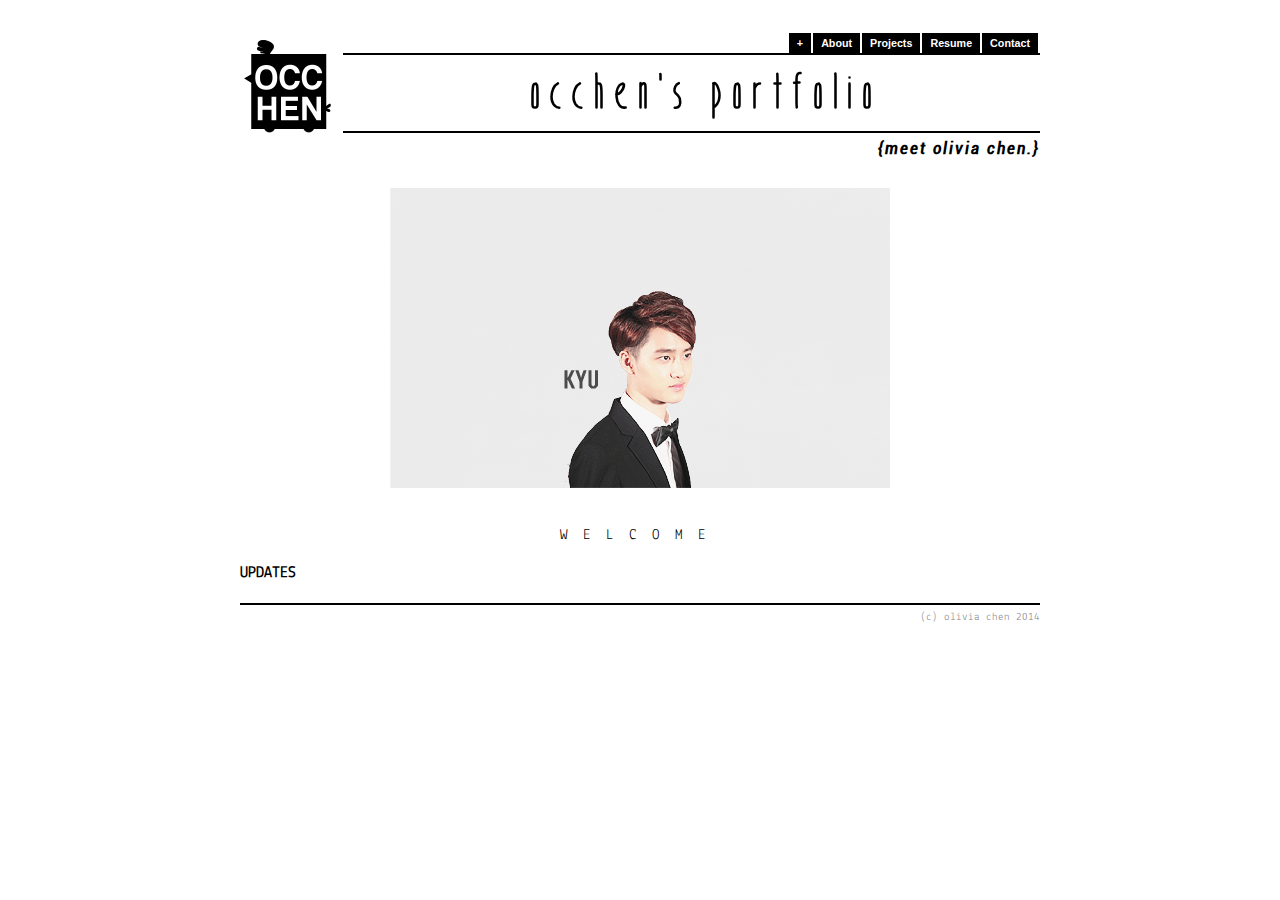
==== index.html @ bbbfbacf "Added footer + resume details" ====
<!DOCTYPE html>
<html>
<head>
	<link rel='stylesheet' href='style.css'/>
	<script src='script.js'></script>
	<title>occhen's portfolio</title>
</head>
<body>
    <div id="main">
        <!--MAIN HEADER CONTENT-->
        <h6 id="contact"><a href="contact.html">Contact</a></h6>
        <h6 id="resume"><a href="resume.html">Resume</a></h6>
        <h6 id="projects"><a href="projects.html">Projects</a></h6>
        <h6 id="about"><a href="about.html">About</a></h6>
        <h6 id="home"><a href="index.html"> + </a></h6>
        <div><h1>occhen's portfolio</h1></div>
        <a href="index.html"><img id="main-logo" src="graphics/Logo-hen.png" height="100" width="100"/></a>
        <h3>{meet olivia chen.}</h3>
        
        <!--HOME PAGE CONTENT-->
        <img id="home-img" src="graphics/test.gif"/>
        <p style="text-align: center; letter-spacing:15px"> WELCOME</p>
        <h4>UPDATES</h4>
    </div>
    
    <!-- FOOTER -->
    <div id="footer">
        (c) olivia chen 2014
    </div>
</body>
</html>
---- style.css ----
body {
   font-family:Lekton, monospace;
}

#main {
    width: 800px;
    margin-left: auto;
    margin-right: auto;
}

#main-logo{
    z-index:2;
    position:absolute;
    margin: -99px 0px 0px 0px
}

#home-img {
    margin-left:auto;
    margin-right:auto;
    display:block;
    margin-bottom: 40px;
}

#footer {
    width: 800px;
    margin-top: 20px;
    margin-left: auto;
    margin-right: auto;
    border-top: 2px solid #000000;
    padding-top: 7px;
    font-size: 8pt;
    color:#878787;
    font-family: Lekton, monospace;
    text-align:right;
        
}

p {
    font-family: Lekton, Lucida Sans Typewriter, Consolas, monospace;
    font-size: 11pt;
    margin: 0px 10px 0px 10px;
    line-height: 1.1;
}

h1 {
    margin: 10px 0px 10px 0px;
    font-family: Bookends, Helvetica, sans-serif;
    padding-left:30px;
    clear:right;
    font-size:37.5pt;
    text-align:center;
    letter-spacing:3px;
}

h3 {
    font-family: Roboto, Consolas, Monaco, Lucida Sans Typewriter, monospace;
    margin: 5px 00px 30px 20px;
    text-align: right;
    letter-spacing:2px;
    font-size:13pt;
}

h5 {
    text-align: center;
}

h6 {
    margin-right:2px;
    float:right;
    font-family: Helvetica, sans-serif;
    text-decoration: none;
    color: #FFFFFF;
    background-color: #000000;
    padding: 4px;
    padding-left:8px;
    padding-right:8px;
    margin-bottom:0px;
    z-index:-10;
}

#home:hover {
    background-color: #00FFBF;
}

#about:hover {
    background-color: #5500FF;
}

#projects:hover {
    background-color: #FF0066;
}

#resume:hover {
    background-color: #00BFFF;
}

#contact:hover {
    background-color: #80FF00;
}

h6 a {
    text-decoration: none;
}

h6 a:visited, a:link {
    color: #FFFFFF;
}

div div {
    clear:both;
    border-bottom:2px solid #000000; 
    border-top: 2px solid #000000;
    margin-left:103px;
}

div ul li {
    line-height:1;
    font-size:10pt;
}

li a {
    text-decoration:none;
    color: #FCBD35;
}

li a:link {
    color: #FCBD35;
}

li a:visited {
    color: #D4D4D4;
}

table {
    margin-left: auto;
    margin-right: auto;
}

tr h5 {
    margin: 10px 0px 0px 0px;
    font-size: 14px;
    border-top: 1px solid #EDEDED;
    border-bottom: 1px solid #EDEDED;
}

td {
    font-size: 13px;
}

td ul li {
    line-height:1;
    font-size:10pt;
    list-style-type: square;
}

@font-face{
    font-family: Bookends;
    src:url(fonts/BookendsWithAccents.ttf);
    font-weight:normal;
}

@font-face{
    font-family: Lekton;
    src:url(fonts/Lekton-Regular.ttf);
    font-weight:normal;
}

@font-face{
    font-family: Roboto;
    src:url(fonts/Roboto-CondensedItalic.ttf);
    font-weight:normal;
}
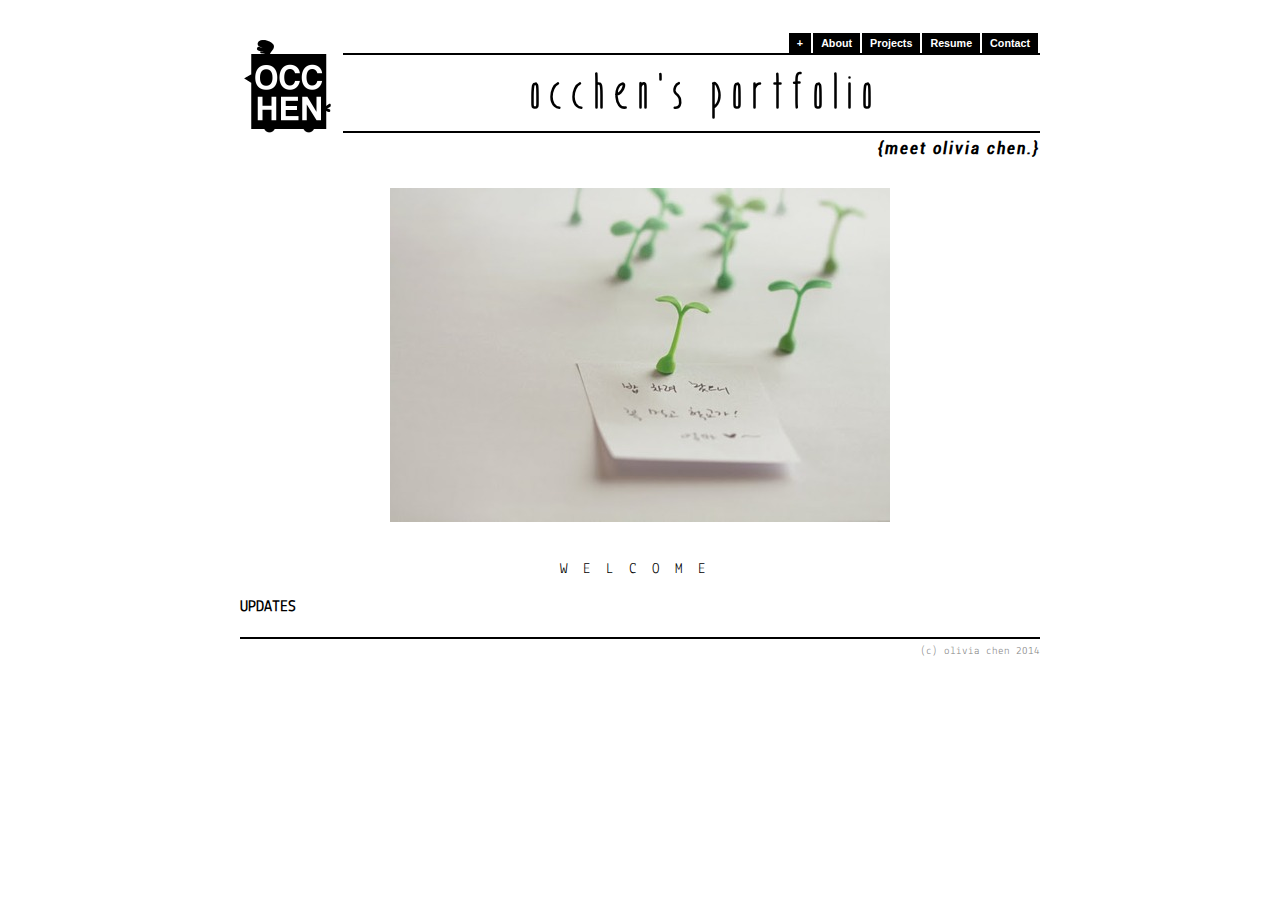
==== commit 994236b4: "Added Footer + Updated Resume" ====
--- a/index.html
+++ b/index.html
@@ -18,7 +18,7 @@
         <h3>{meet olivia chen.}</h3>
         
         <!--HOME PAGE CONTENT-->
-        <img id="home-img" src="graphics/test.gif"/>
+        <img id="home-img" src="graphics/test.jpg"/>
         <p style="text-align: center; letter-spacing:15px"> WELCOME</p>
         <h4>UPDATES</h4>
     </div>
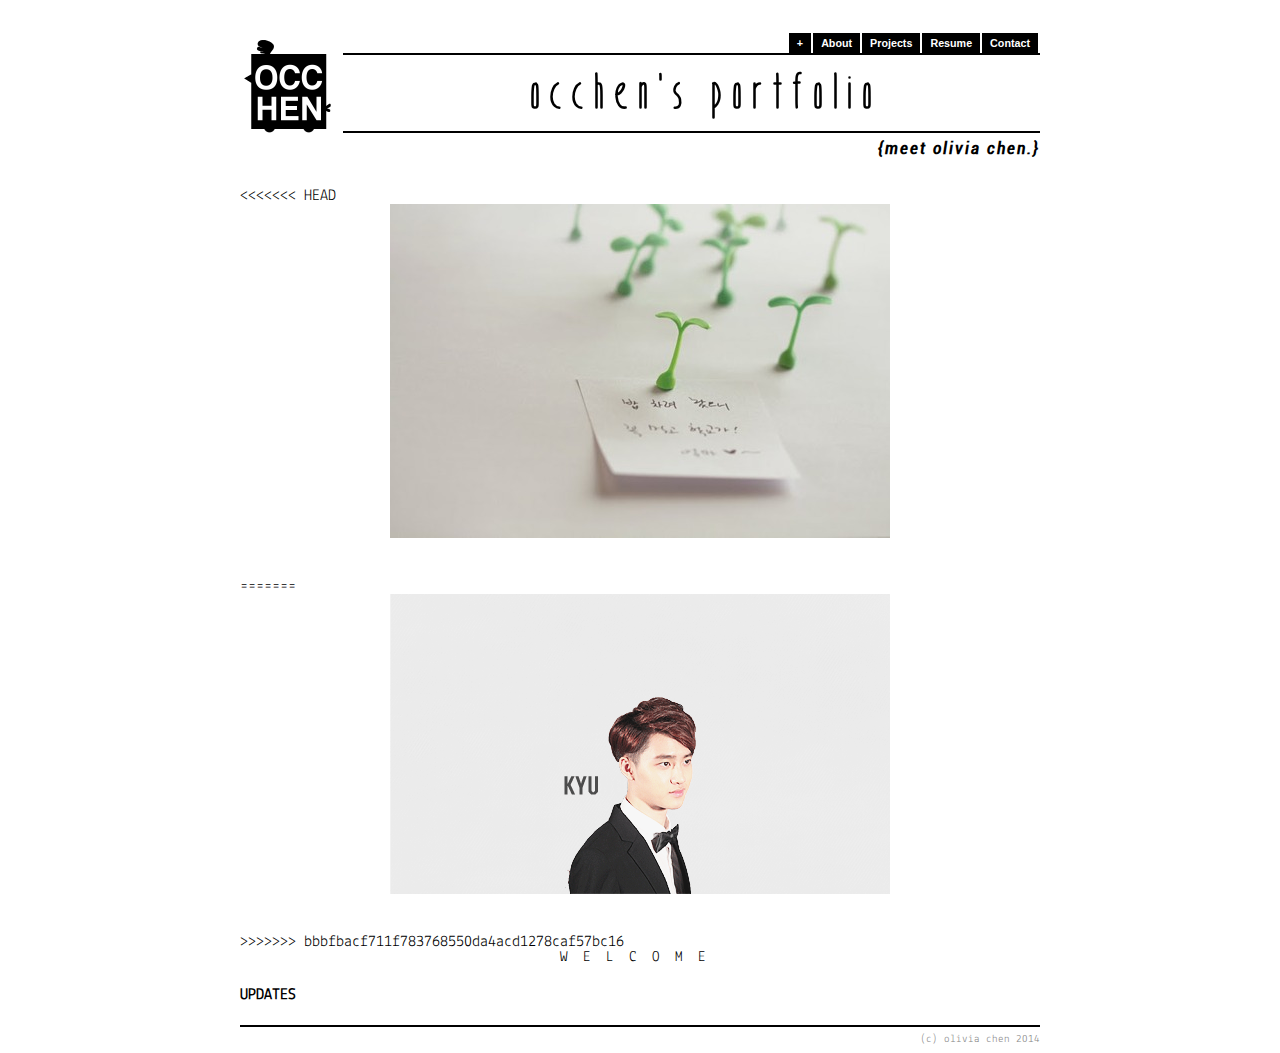
==== commit c028fda6: "Merge branch 'master' of https://github.com/occhen11/occhen11.github.io" ====
--- a/index.html
+++ b/index.html
@@ -18,7 +18,11 @@
         <h3>{meet olivia chen.}</h3>
         
         <!--HOME PAGE CONTENT-->
+<<<<<<< HEAD
         <img id="home-img" src="graphics/test.jpg"/>
+=======
+        <img id="home-img" src="graphics/test.gif"/>
+>>>>>>> bbbfbacf711f783768550da4acd1278caf57bc16
         <p style="text-align: center; letter-spacing:15px"> WELCOME</p>
         <h4>UPDATES</h4>
     </div>
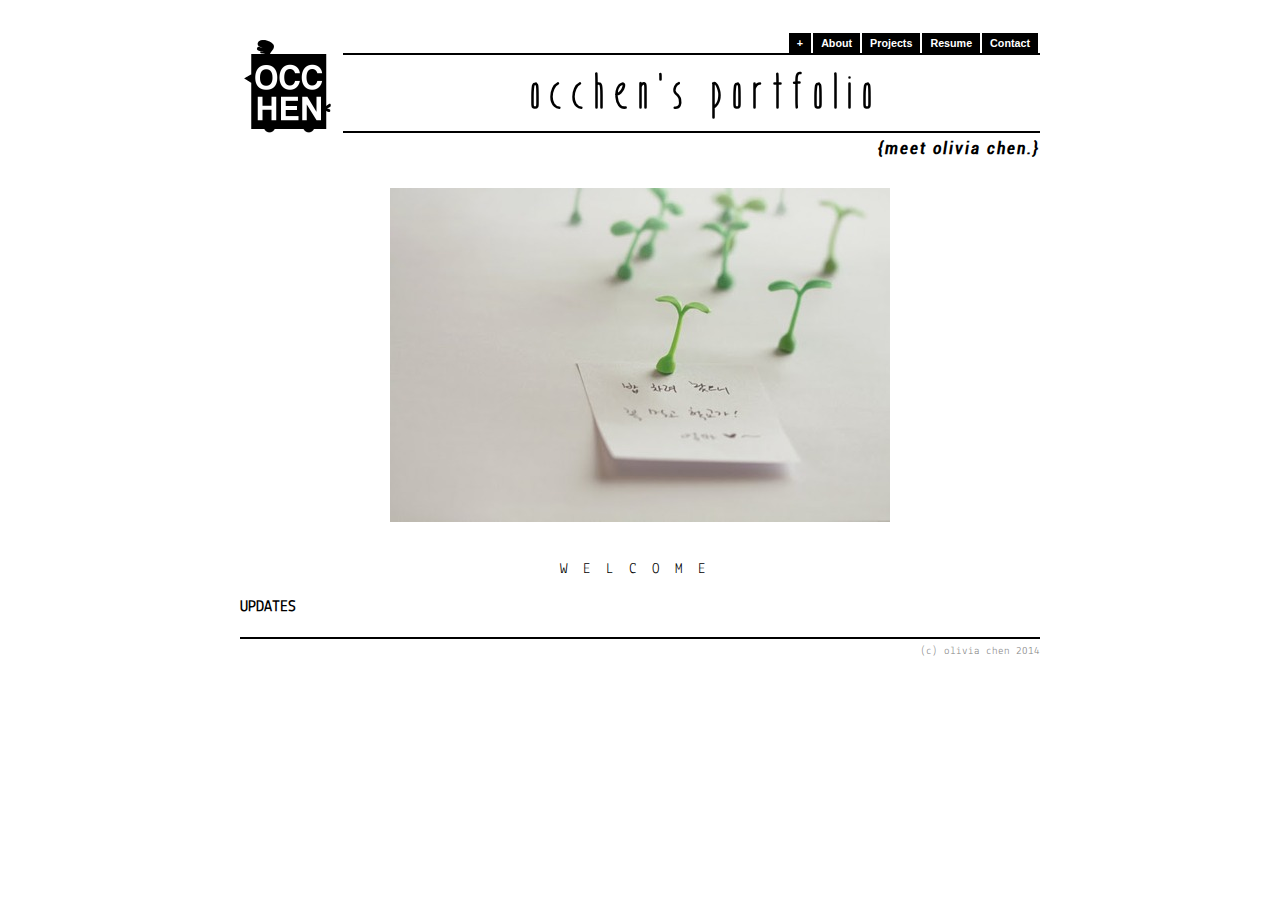
==== commit 57205d2a: "Fixing index.html to .jpg" ====
--- a/index.html
+++ b/index.html
@@ -18,11 +18,7 @@
         <h3>{meet olivia chen.}</h3>
         
         <!--HOME PAGE CONTENT-->
-<<<<<<< HEAD
         <img id="home-img" src="graphics/test.jpg"/>
-=======
-        <img id="home-img" src="graphics/test.gif"/>
->>>>>>> bbbfbacf711f783768550da4acd1278caf57bc16
         <p style="text-align: center; letter-spacing:15px"> WELCOME</p>
         <h4>UPDATES</h4>
     </div>
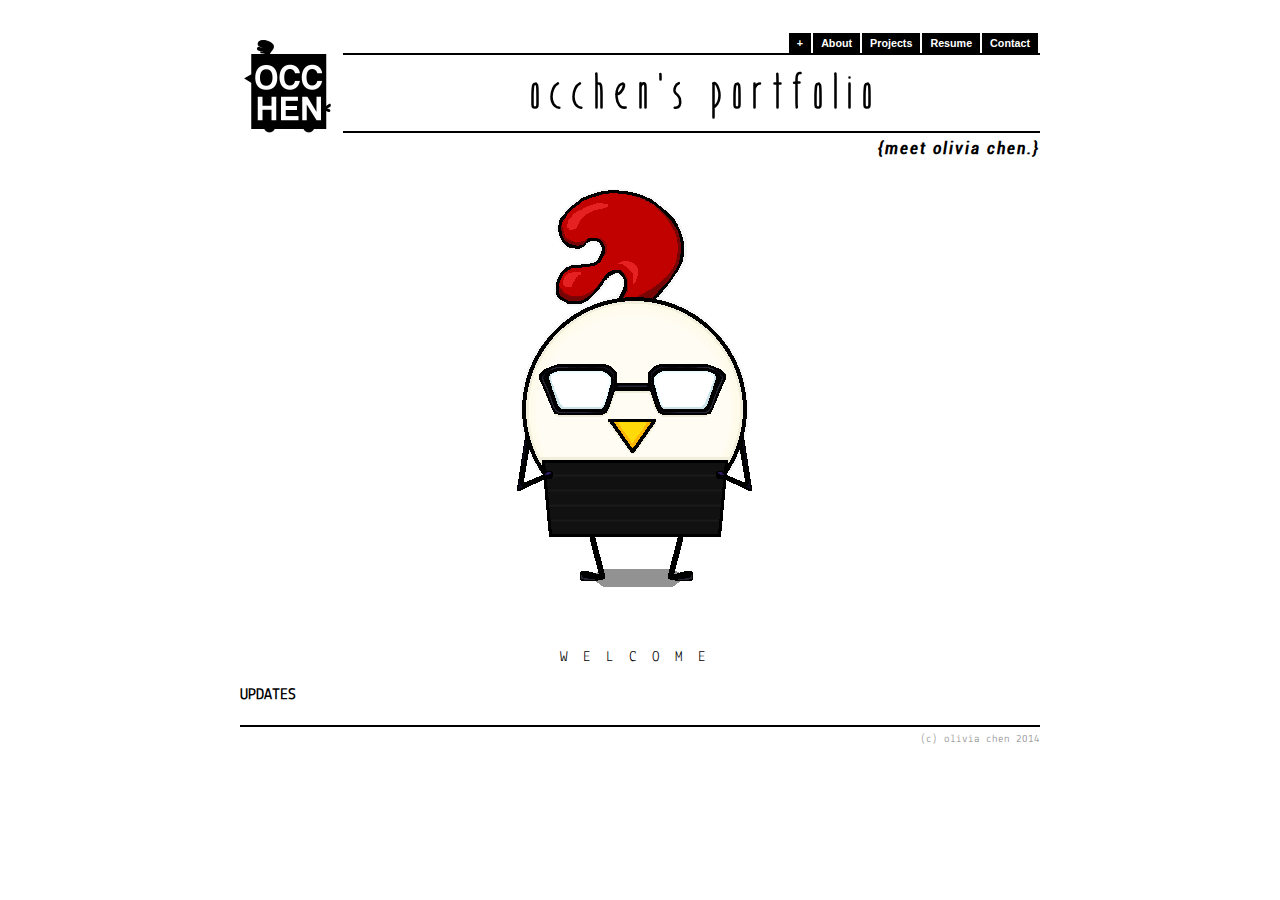
==== commit 33cf23a4: "Added contact info" ====
--- a/index.html
+++ b/index.html
@@ -18,7 +18,7 @@
         <h3>{meet olivia chen.}</h3>
         
         <!--HOME PAGE CONTENT-->
-        <img id="home-img" src="graphics/test.jpg"/>
+        <img id="cent-img" src="graphics/hen-pixel.png" style="margin-bottom: 40px;"/>
         <p style="text-align: center; letter-spacing:15px"> WELCOME</p>
         <h4>UPDATES</h4>
     </div>
--- a/style.css
+++ b/style.css
@@ -14,11 +14,10 @@
     margin: -99px 0px 0px 0px
 }
 
-#home-img {
+#cent-img {
     margin-left:auto;
     margin-right:auto;
     display:block;
-    margin-bottom: 40px;
 }
 
 #footer {
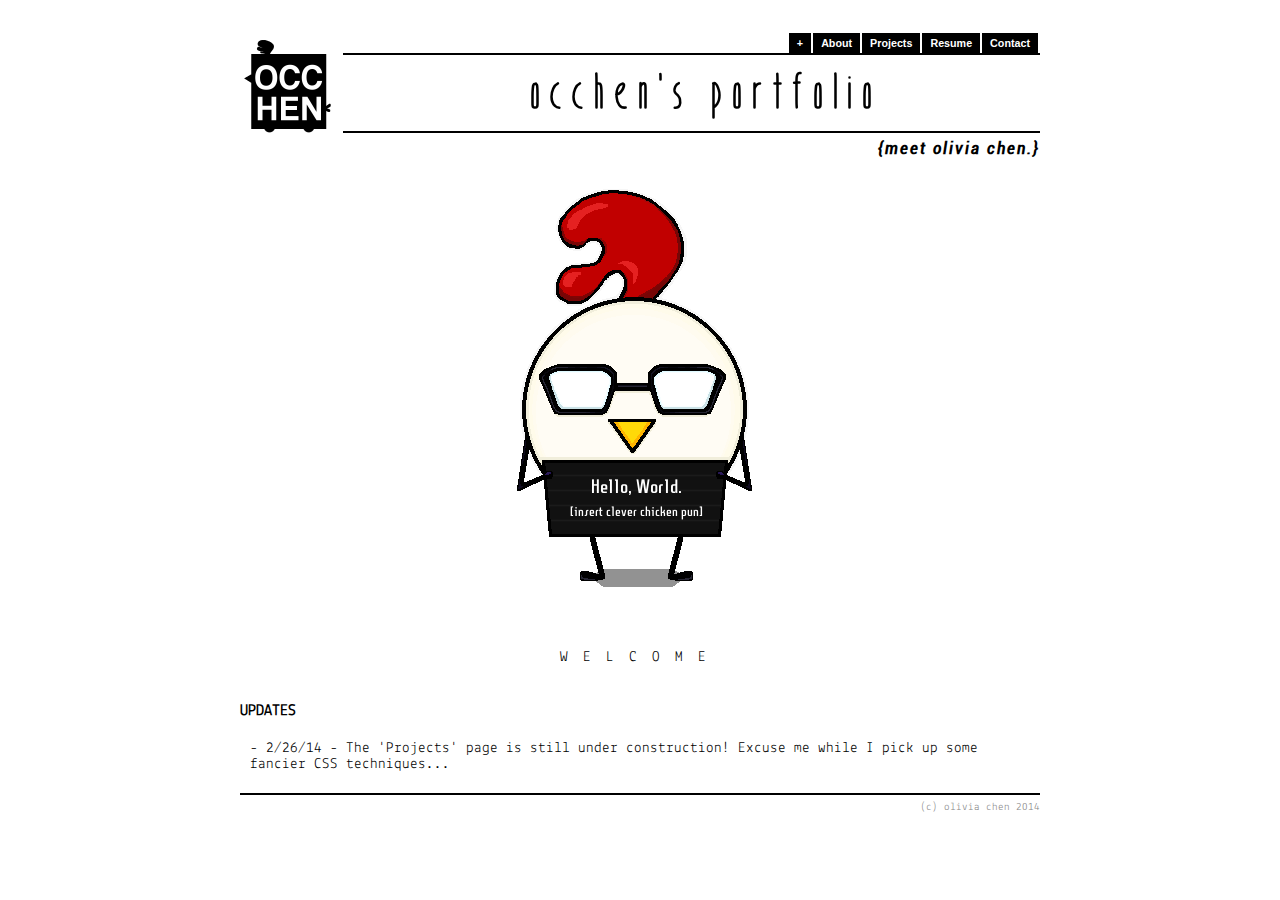
==== commit d4ce5461: "Project page and bio update" ====
--- a/index.html
+++ b/index.html
@@ -13,14 +13,16 @@
         <h6 id="projects"><a href="projects.html">Projects</a></h6>
         <h6 id="about"><a href="about.html">About</a></h6>
         <h6 id="home"><a href="index.html"> + </a></h6>
-        <div><h1>occhen's portfolio</h1></div>
+        <div id="header"><h1>occhen's portfolio</h1></div>
         <a href="index.html"><img id="main-logo" src="graphics/Logo-hen.png" height="100" width="100"/></a>
         <h3>{meet olivia chen.}</h3>
         
         <!--HOME PAGE CONTENT-->
-        <img id="cent-img" src="graphics/hen-pixel.png" style="margin-bottom: 40px;"/>
+        <img id="cent-img" src="graphics/hen-pixel_msg_3.png" style="margin-bottom: 40px;" title="I hope you like chic code. (Or bad yolks... *snort*)"/>
         <p style="text-align: center; letter-spacing:15px"> WELCOME</p>
+        <br>
         <h4>UPDATES</h4>
+        <p> - 2/26/14 - The 'Projects' page is still under construction! Excuse me while I pick up some fancier CSS techniques... </p>
     </div>
     
     <!-- FOOTER -->
--- a/style.css
+++ b/style.css
@@ -105,7 +105,65 @@
     color: #FFFFFF;
 }
 
-div div {
+#project-box {
+    width: 125px;
+    height: 125px;
+    overflow: hidden;
+    -webkit-transition: all 2s ease;
+    -moz-transition: all 2s ease;
+    -o-transition: all 2s ease;
+}
+
+#project-box:hover {
+    width:600px;
+    height: 125px;
+}
+
+#project-box img {
+    position: absolute;
+    opacity: 0.7;
+    filter:alpha(opacity=60);
+    -moz-opacity: 0.6;
+    -moz-opacity: 0.6;
+    -webkit-transition: all 0.7s ease;
+    -moz-transition: all 0.7s ease;
+    -o-transition: all 0.7s ease;
+}
+
+#project-box img:hover {
+    opacity: 1;
+    filter:alpha(opacity=100);
+    -moz-opacity: 1;
+    -webkit-transition: all 0.7s ease;
+    -moz-transition: all 0.7s ease;
+    -o-transition: all 0.7s ease;
+    box-shadow: 1px 1px 1px 1px #888;
+}
+
+#project-info {
+    display:inline-block;
+    background: #E8E8E8;
+    position: relative;
+    left:130px;
+    padding: 3px;
+    width:200px;
+    height: 125px;
+}
+
+#project-info a {
+    color: #D64551;
+}
+
+#project-info span {
+    color: #3EC6F3;
+    font-size: 10pt;
+}
+
+#project-info p {
+    font-size: 11pt
+}
+
+#header {
     clear:both;
     border-bottom:2px solid #000000; 
     border-top: 2px solid #000000;
@@ -117,16 +175,16 @@
     font-size:10pt;
 }
 
-li a {
+p a, li a {
     text-decoration:none;
     color: #FCBD35;
 }
 
-li a:link {
+p a:link, li a:link {
     color: #FCBD35;
 }
 
-li a:visited {
+p a:visited, li a:visited {
     color: #D4D4D4;
 }
 
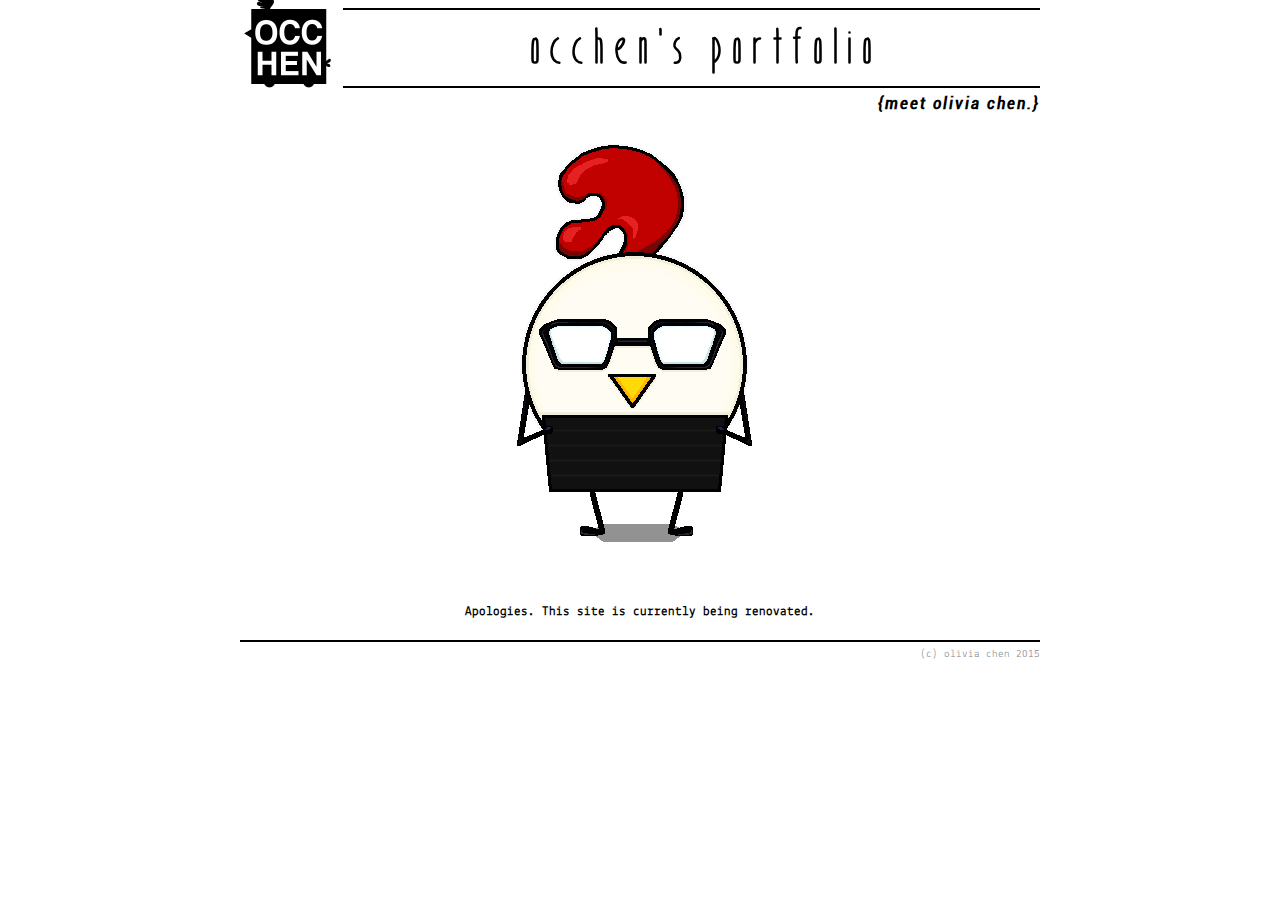
==== commit c1542145: "modified index --> static, under construction page" ====
--- a/index.html
+++ b/index.html
@@ -1,33 +1,33 @@
-<!DOCTYPE html>
-<html>
-<head>
-	<link rel='stylesheet' href='style.css'/>
-	<script src='script.js'></script>
-	<title>occhen's portfolio</title>
-</head>
-<body>
-    <div id="main">
-        <!--MAIN HEADER CONTENT-->
-        <h6 id="contact"><a href="contact.html">Contact</a></h6>
-        <h6 id="resume"><a href="resume.html">Resume</a></h6>
-        <h6 id="projects"><a href="projects.html">Projects</a></h6>
-        <h6 id="about"><a href="about.html">About</a></h6>
-        <h6 id="home"><a href="index.html"> + </a></h6>
-        <div id="header"><h1>occhen's portfolio</h1></div>
-        <a href="index.html"><img id="main-logo" src="graphics/Logo-hen.png" height="100" width="100"/></a>
-        <h3>{meet olivia chen.}</h3>
-        
-        <!--HOME PAGE CONTENT-->
-        <img id="cent-img" src="graphics/hen-pixel_msg_3.png" style="margin-bottom: 40px;" title="I hope you like chic code. (Or bad yolks... *snort*)"/>
-        <p style="text-align: center; letter-spacing:15px"> WELCOME</p>
-        <br>
-        <h4>UPDATES</h4>
-        <p> - 2/26/14 - The 'Projects' page is still under construction! Excuse me while I pick up some fancier CSS techniques... </p>
-    </div>
-    
-    <!-- FOOTER -->
-    <div id="footer">
-        (c) olivia chen 2014
-    </div>
-</body>
+<!DOCTYPE html>
+<html>
+<head>
+	<link rel='stylesheet' href='style.css'/>
+	<script src='script.js'></script>
+	<title>occhen's portfolio</title>
+</head>
+<body>
+    <div id="main">
+        <!--MAIN HEADER CONTENT-->
+        <!--<h6 id="contact"><a href="contact.html">Contact</a></h6>
+        <h6 id="resume"><a href="resume.html">Resume</a></h6>
+        <h6 id="projects"><a href="projects.html">Projects</a></h6>
+        <h6 id="about"><a href="about.html">About</a></h6>
+        <h6 id="home"><a href="index.html"> + </a></h6>-->
+        <div id="header"><h1>occhen's portfolio</h1></div>
+        <a href="index.html"><img id="main-logo" src="graphics/Logo-hen.png" height="100" width="100"/></a>
+        <h3>{meet olivia chen.}</h3>
+        
+        <!--HOME PAGE CONTENT-->
+        <img id="cent-img" src="graphics/hen-pixel_msg.png" style="margin-bottom: 40px;" title="#staychic"/>
+        <!--<p style="text-align: center; letter-spacing:15px"> WELCOME</p>
+        <br>-->
+        <h5>Apologies. This site is currently being renovated. </h5>
+        <!--<p></p>-->
+    </div>
+    
+    <!-- FOOTER -->
+    <div id="footer">
+        (c) olivia chen 2015
+    </div>
+</body>
 </html>--- a/style.css
+++ b/style.css
@@ -1,229 +1,229 @@
-body {
-   font-family:Lekton, monospace;
-}
-
-#main {
-    width: 800px;
-    margin-left: auto;
-    margin-right: auto;
-}
-
-#main-logo{
-    z-index:2;
-    position:absolute;
-    margin: -99px 0px 0px 0px
-}
-
-#cent-img {
-    margin-left:auto;
-    margin-right:auto;
-    display:block;
-}
-
-#footer {
-    width: 800px;
-    margin-top: 20px;
-    margin-left: auto;
-    margin-right: auto;
-    border-top: 2px solid #000000;
-    padding-top: 7px;
-    font-size: 8pt;
-    color:#878787;
-    font-family: Lekton, monospace;
-    text-align:right;
-        
-}
-
-p {
-    font-family: Lekton, Lucida Sans Typewriter, Consolas, monospace;
-    font-size: 11pt;
-    margin: 0px 10px 0px 10px;
-    line-height: 1.1;
-}
-
-h1 {
-    margin: 10px 0px 10px 0px;
-    font-family: Bookends, Helvetica, sans-serif;
-    padding-left:30px;
-    clear:right;
-    font-size:37.5pt;
-    text-align:center;
-    letter-spacing:3px;
-}
-
-h3 {
-    font-family: Roboto, Consolas, Monaco, Lucida Sans Typewriter, monospace;
-    margin: 5px 00px 30px 20px;
-    text-align: right;
-    letter-spacing:2px;
-    font-size:13pt;
-}
-
-h5 {
-    text-align: center;
-}
-
-h6 {
-    margin-right:2px;
-    float:right;
-    font-family: Helvetica, sans-serif;
-    text-decoration: none;
-    color: #FFFFFF;
-    background-color: #000000;
-    padding: 4px;
-    padding-left:8px;
-    padding-right:8px;
-    margin-bottom:0px;
-    z-index:-10;
-}
-
-#home:hover {
-    background-color: #00FFBF;
-}
-
-#about:hover {
-    background-color: #5500FF;
-}
-
-#projects:hover {
-    background-color: #FF0066;
-}
-
-#resume:hover {
-    background-color: #00BFFF;
-}
-
-#contact:hover {
-    background-color: #80FF00;
-}
-
-h6 a {
-    text-decoration: none;
-}
-
-h6 a:visited, a:link {
-    color: #FFFFFF;
-}
-
-#project-box {
-    width: 125px;
-    height: 125px;
-    overflow: hidden;
-    -webkit-transition: all 2s ease;
-    -moz-transition: all 2s ease;
-    -o-transition: all 2s ease;
-}
-
-#project-box:hover {
-    width:600px;
-    height: 125px;
-}
-
-#project-box img {
-    position: absolute;
-    opacity: 0.7;
-    filter:alpha(opacity=60);
-    -moz-opacity: 0.6;
-    -moz-opacity: 0.6;
-    -webkit-transition: all 0.7s ease;
-    -moz-transition: all 0.7s ease;
-    -o-transition: all 0.7s ease;
-}
-
-#project-box img:hover {
-    opacity: 1;
-    filter:alpha(opacity=100);
-    -moz-opacity: 1;
-    -webkit-transition: all 0.7s ease;
-    -moz-transition: all 0.7s ease;
-    -o-transition: all 0.7s ease;
-    box-shadow: 1px 1px 1px 1px #888;
-}
-
-#project-info {
-    display:inline-block;
-    background: #E8E8E8;
-    position: relative;
-    left:130px;
-    padding: 3px;
-    width:200px;
-    height: 125px;
-}
-
-#project-info a {
-    color: #D64551;
-}
-
-#project-info span {
-    color: #3EC6F3;
-    font-size: 10pt;
-}
-
-#project-info p {
-    font-size: 11pt
-}
-
-#header {
-    clear:both;
-    border-bottom:2px solid #000000; 
-    border-top: 2px solid #000000;
-    margin-left:103px;
-}
-
-div ul li {
-    line-height:1;
-    font-size:10pt;
-}
-
-p a, li a {
-    text-decoration:none;
-    color: #FCBD35;
-}
-
-p a:link, li a:link {
-    color: #FCBD35;
-}
-
-p a:visited, li a:visited {
-    color: #D4D4D4;
-}
-
-table {
-    margin-left: auto;
-    margin-right: auto;
-}
-
-tr h5 {
-    margin: 10px 0px 0px 0px;
-    font-size: 14px;
-    border-top: 1px solid #EDEDED;
-    border-bottom: 1px solid #EDEDED;
-}
-
-td {
-    font-size: 13px;
-}
-
-td ul li {
-    line-height:1;
-    font-size:10pt;
-    list-style-type: square;
-}
-
-@font-face{
-    font-family: Bookends;
-    src:url(fonts/BookendsWithAccents.ttf);
-    font-weight:normal;
-}
-
-@font-face{
-    font-family: Lekton;
-    src:url(fonts/Lekton-Regular.ttf);
-    font-weight:normal;
-}
-
-@font-face{
-    font-family: Roboto;
-    src:url(fonts/Roboto-CondensedItalic.ttf);
-    font-weight:normal;
+body {
+   font-family:Lekton, monospace;
+}
+
+#main {
+    width: 800px;
+    margin-left: auto;
+    margin-right: auto;
+}
+
+#main-logo{
+    z-index:2;
+    position:absolute;
+    margin: -99px 0px 0px 0px
+}
+
+#cent-img {
+    margin-left:auto;
+    margin-right:auto;
+    display:block;
+}
+
+#footer {
+    width: 800px;
+    margin-top: 20px;
+    margin-left: auto;
+    margin-right: auto;
+    border-top: 2px solid #000000;
+    padding-top: 7px;
+    font-size: 8pt;
+    color:#878787;
+    font-family: Lekton, monospace;
+    text-align:right;
+        
+}
+
+p {
+    font-family: Lekton, Lucida Sans Typewriter, Consolas, monospace;
+    font-size: 11pt;
+    margin: 0px 10px 0px 10px;
+    line-height: 1.1;
+}
+
+h1 {
+    margin: 10px 0px 10px 0px;
+    font-family: Bookends, Helvetica, sans-serif;
+    padding-left:30px;
+    clear:right;
+    font-size:37.5pt;
+    text-align:center;
+    letter-spacing:3px;
+}
+
+h3 {
+    font-family: Roboto, Consolas, Monaco, Lucida Sans Typewriter, monospace;
+    margin: 5px 00px 30px 20px;
+    text-align: right;
+    letter-spacing:2px;
+    font-size:13pt;
+}
+
+h5 {
+    text-align: center;
+}
+
+h6 {
+    margin-right:2px;
+    float:right;
+    font-family: Helvetica, sans-serif;
+    text-decoration: none;
+    color: #FFFFFF;
+    background-color: #000000;
+    padding: 4px;
+    padding-left:8px;
+    padding-right:8px;
+    margin-bottom:0px;
+    z-index:-10;
+}
+
+#home:hover {
+    background-color: #00FFBF;
+}
+
+#about:hover {
+    background-color: #5500FF;
+}
+
+#projects:hover {
+    background-color: #FF0066;
+}
+
+#resume:hover {
+    background-color: #00BFFF;
+}
+
+#contact:hover {
+    background-color: #80FF00;
+}
+
+h6 a {
+    text-decoration: none;
+}
+
+h6 a:visited, a:link {
+    color: #FFFFFF;
+}
+
+#project-box {
+    width: 125px;
+    height: 125px;
+    overflow: hidden;
+    -webkit-transition: all 2s ease;
+    -moz-transition: all 2s ease;
+    -o-transition: all 2s ease;
+}
+
+#project-box:hover {
+    width:600px;
+    height: 125px;
+}
+
+#project-box img {
+    position: absolute;
+    opacity: 0.7;
+    filter:alpha(opacity=60);
+    -moz-opacity: 0.6;
+    -moz-opacity: 0.6;
+    -webkit-transition: all 0.7s ease;
+    -moz-transition: all 0.7s ease;
+    -o-transition: all 0.7s ease;
+}
+
+#project-box img:hover {
+    opacity: 1;
+    filter:alpha(opacity=100);
+    -moz-opacity: 1;
+    -webkit-transition: all 0.7s ease;
+    -moz-transition: all 0.7s ease;
+    -o-transition: all 0.7s ease;
+    box-shadow: 1px 1px 1px 1px #888;
+}
+
+#project-info {
+    display:inline-block;
+    background: #E8E8E8;
+    position: relative;
+    left:130px;
+    padding: 3px;
+    width:200px;
+    height: 125px;
+}
+
+#project-info a {
+    color: #D64551;
+}
+
+#project-info span {
+    color: #3EC6F3;
+    font-size: 10pt;
+}
+
+#project-info p {
+    font-size: 11pt
+}
+
+#header {
+    clear:both;
+    border-bottom:2px solid #000000; 
+    border-top: 2px solid #000000;
+    margin-left:103px;
+}
+
+div ul li {
+    line-height:1;
+    font-size:10pt;
+}
+
+p a, li a {
+    text-decoration:none;
+    color: #FCBD35;
+}
+
+p a:link, li a:link {
+    color: #FCBD35;
+}
+
+p a:visited, li a:visited {
+    color: #D4D4D4;
+}
+
+table {
+    margin-left: auto;
+    margin-right: auto;
+}
+
+tr h5 {
+    margin: 10px 0px 0px 0px;
+    font-size: 14px;
+    border-top: 1px solid #EDEDED;
+    border-bottom: 1px solid #EDEDED;
+}
+
+td {
+    font-size: 13px;
+}
+
+td ul li {
+    line-height:1;
+    font-size:10pt;
+    list-style-type: square;
+}
+
+@font-face{
+    font-family: Bookends;
+    src:url(fonts/BookendsWithAccents.ttf);
+    font-weight:normal;
+}
+
+@font-face{
+    font-family: Lekton;
+    src:url(fonts/Lekton-Regular.ttf);
+    font-weight:normal;
+}
+
+@font-face{
+    font-family: Roboto;
+    src:url(fonts/Roboto-CondensedItalic.ttf);
+    font-weight:normal;
 }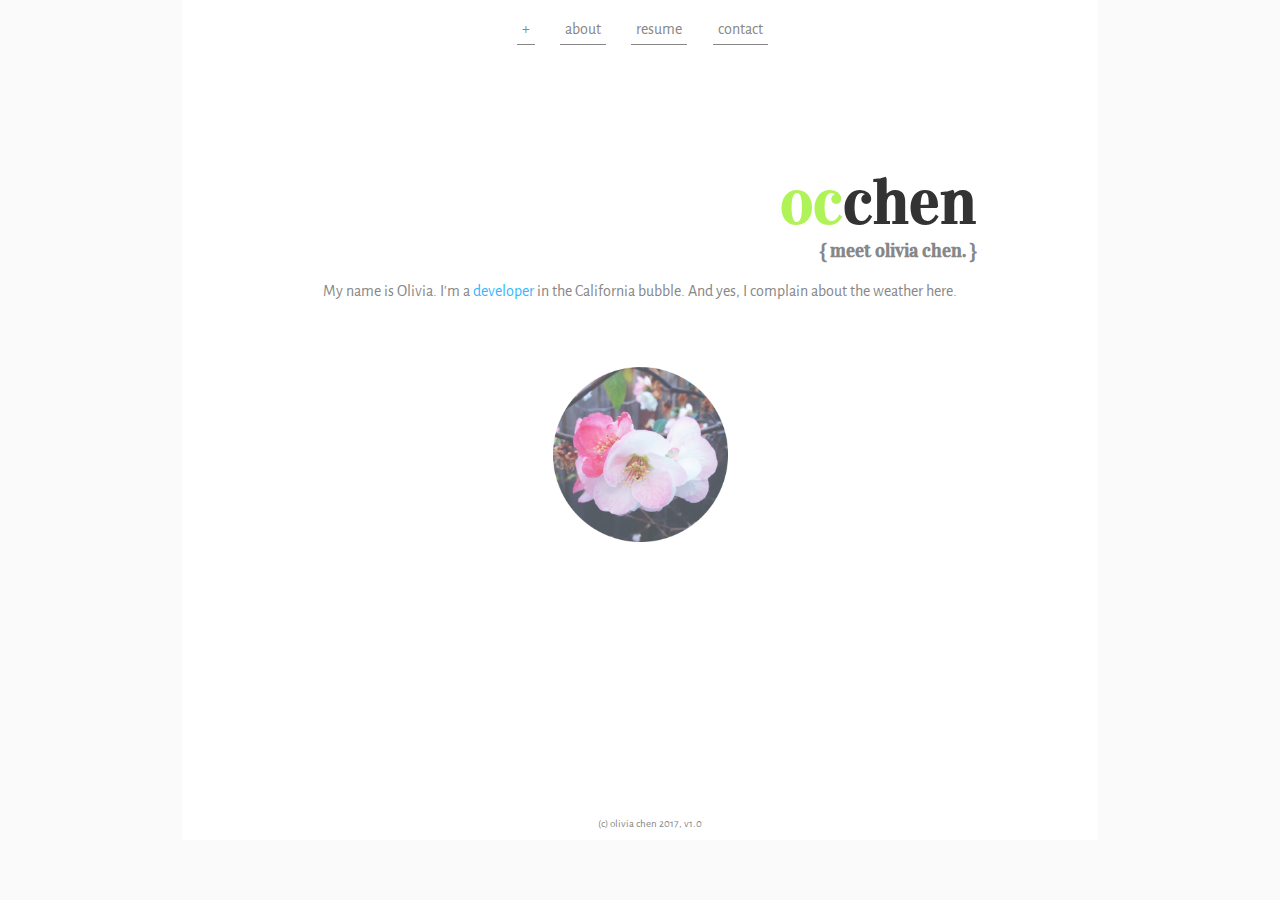
==== commit b7f67701: "Move out of 1.0 directory" ====
--- a/index.html
+++ b/index.html
@@ -1,33 +1,34 @@
-<!DOCTYPE html>
-<html>
-<head>
-	<link rel='stylesheet' href='style.css'/>
-	<script src='script.js'></script>
-	<title>occhen's portfolio</title>
-</head>
-<body>
-    <div id="main">
-        <!--MAIN HEADER CONTENT-->
-        <!--<h6 id="contact"><a href="contact.html">Contact</a></h6>
-        <h6 id="resume"><a href="resume.html">Resume</a></h6>
-        <h6 id="projects"><a href="projects.html">Projects</a></h6>
-        <h6 id="about"><a href="about.html">About</a></h6>
-        <h6 id="home"><a href="index.html"> + </a></h6>-->
-        <div id="header"><h1>occhen's portfolio</h1></div>
-        <a href="index.html"><img id="main-logo" src="graphics/Logo-hen.png" height="100" width="100"/></a>
-        <h3>{meet olivia chen.}</h3>
-        
-        <!--HOME PAGE CONTENT-->
-        <img id="cent-img" src="graphics/hen-pixel_msg.png" style="margin-bottom: 40px;" title="#staychic"/>
-        <!--<p style="text-align: center; letter-spacing:15px"> WELCOME</p>
-        <br>-->
-        <h5>Apologies. This site is currently being renovated. </h5>
-        <!--<p></p>-->
-    </div>
-    
-    <!-- FOOTER -->
-    <div id="footer">
-        (c) olivia chen 2015
-    </div>
-</body>
+<!DOCTYPE html>
+<html>
+    <head>
+        <link rel='stylesheet' href='fonts.css'/>
+        <link rel='stylesheet' href='main.css'/>
+        <meta name='viewport' href='width=device-width,height=device-height'/>
+    </head>
+    <body>
+<!--        <span class="nav-icon initial">oc   </span>-->
+        <nav>
+            <a href="index.html" id="home" >+</a>
+            <a href="about.html" id="about">about</a>
+            <a href ="resume.html" id="resume">resume</a>
+<!--            <a href="projects.html" id="proj">projects</a>-->
+            <a href="contact.html" id="contact">contact</a>
+        </nav>
+        <div class="main">
+            <div class="title">
+                <h1><span class="initial">oc</span>chen</h1>
+                <h3>{ meet olivia chen. }</h3>
+            </div>
+            <div class="blurb">
+                <p>My name is Olivia. I'm a <span>developer</span> in the California bubble. And yes, I complain about the weather here.</p>
+<!--                <p>陈欣玥</p> <p>オリヴィア</p>-->
+                <div class="img">
+                </div>
+            </div>
+        </div>
+        
+        <footer>
+            (c) olivia chen 2017, v1.0
+        </footer>
+    </body>
 </html>--- a/fonts.css
+++ b/fonts.css
@@ -0,0 +1,11 @@
+@font-face{
+    font-family: Alegreya;
+    src:url(fonts/Alegreya_Sans/AlegreyaSans-Regular.ttf);
+    font-weight:normal;
+}
+
+@font-face{
+    font-family: Vidaloka;
+    src:url(fonts/Vidaloka/Vidaloka-Regular.ttf);
+    font-weight:normal;
+}
--- a/main.css
+++ b/main.css
@@ -0,0 +1,180 @@
+html {
+    height: 100%;
+    color: #878787;
+    height: 100%;
+    background-color: #fafafa;
+}
+
+body {
+    position: relative;
+    font-family: Alegreya, sans-serif;
+    margin: 0 auto;
+    padding: 10px;
+    padding-top: 20px;
+    width: 70%;
+    min-height: 90%;
+    margin-bottom: 8%;
+    background-color: #fff;
+    overflow: scroll;
+}
+
+a {
+    text-decoration: none;
+}
+
+nav {
+    text-align: center;
+/*    padding-bottom: 17%;*/
+    height: 100px;
+}
+
+.nav-icon {
+    font-family: Vidaloka, sans-serif;
+    float: left;
+    font-size: 150%;
+    font-weight: 600;
+}
+
+nav a {
+    font-family: Alegreya, sans-serif;
+    text-decoration: none;
+    color: #878787;
+    padding: 5px;
+    border-bottom-style: solid;
+    border-bottom-width: 1px;
+    margin-left: 1.5%;
+    margin-right: 1%;
+}
+
+nav a:hover {
+    color: #2a2a2a;
+    border-bottom-width: 2px;
+}
+
+
+#home:hover {
+    border-bottom-color: #dc007b;
+}
+
+#about:hover {
+    border-bottom-color: #aff359;
+}
+
+#resume:hover {
+    border-bottom-color: #38b7ff;
+}
+
+#proj:hover {
+    border-bottom-color: #7200dc;
+}
+
+#contact:hover {
+    border-bottom-color: #fbff2d;
+}
+
+.title {
+    font-family: Vidaloka, sans-serif;
+    max-width: 75%;
+    text-align: right;
+    margin: 0 auto;
+    margin-bottom: 20px;
+}
+
+.title h1 {
+    font-family: Vidaloka, sans-serif;
+    color: #333;
+}
+
+.title h2 {
+    margin-top: -35px;
+    text-align: left;
+    margin-left: 10%;
+}
+
+.initial {
+    color:#aff359; /* pink dc007b, blue 5ab6ff */
+}
+
+.title h1 {
+    font-size: 400%;
+}
+
+.title h3 {
+    margin-top: -45px;
+}
+
+.blurb {
+    text-align: center;
+}
+
+.blurb span {
+    color: #38b7ff
+}
+
+.blurb .img {
+    display: inline-block;
+    width: 175px;
+    height: 175px;
+    opacity: 0.75;
+    margin-top: 50px;
+    background-image: url(resources/flower.png);
+    background-size: contain;
+    text-align: center;
+}
+
+.blurb .img:hover {
+    opacity: 0.5;
+}
+
+.quote {
+    opacity: 0;
+    width: 100%;
+    height: 100%;
+}
+
+.quote:hover {
+    opacity: 1;
+    padding-top: 40%;
+    color: black;
+}
+
+.about section {
+    overflow:hidden;
+}
+
+footer {
+    width: 100%;
+    position: absolute;
+    bottom: 10px;
+    text-align: center;
+    font-size: 70%;
+}
+
+.note {
+    font-size: 70%;
+}
+
+.attr {
+    margin: 10px;
+    color: #bebebe
+}
+
+.material-icons.md-48 {
+    font-size: 80px;
+    color: #B2DFDB;
+}
+
+.contact {
+    text-align: center;
+    margin-top: 75px;
+}
+
+.contact .method {
+    display: inline-block;
+    margin: 25px;
+}
+
+.contact .method img {
+    padding: 10px;
+    width: 80px;
+}